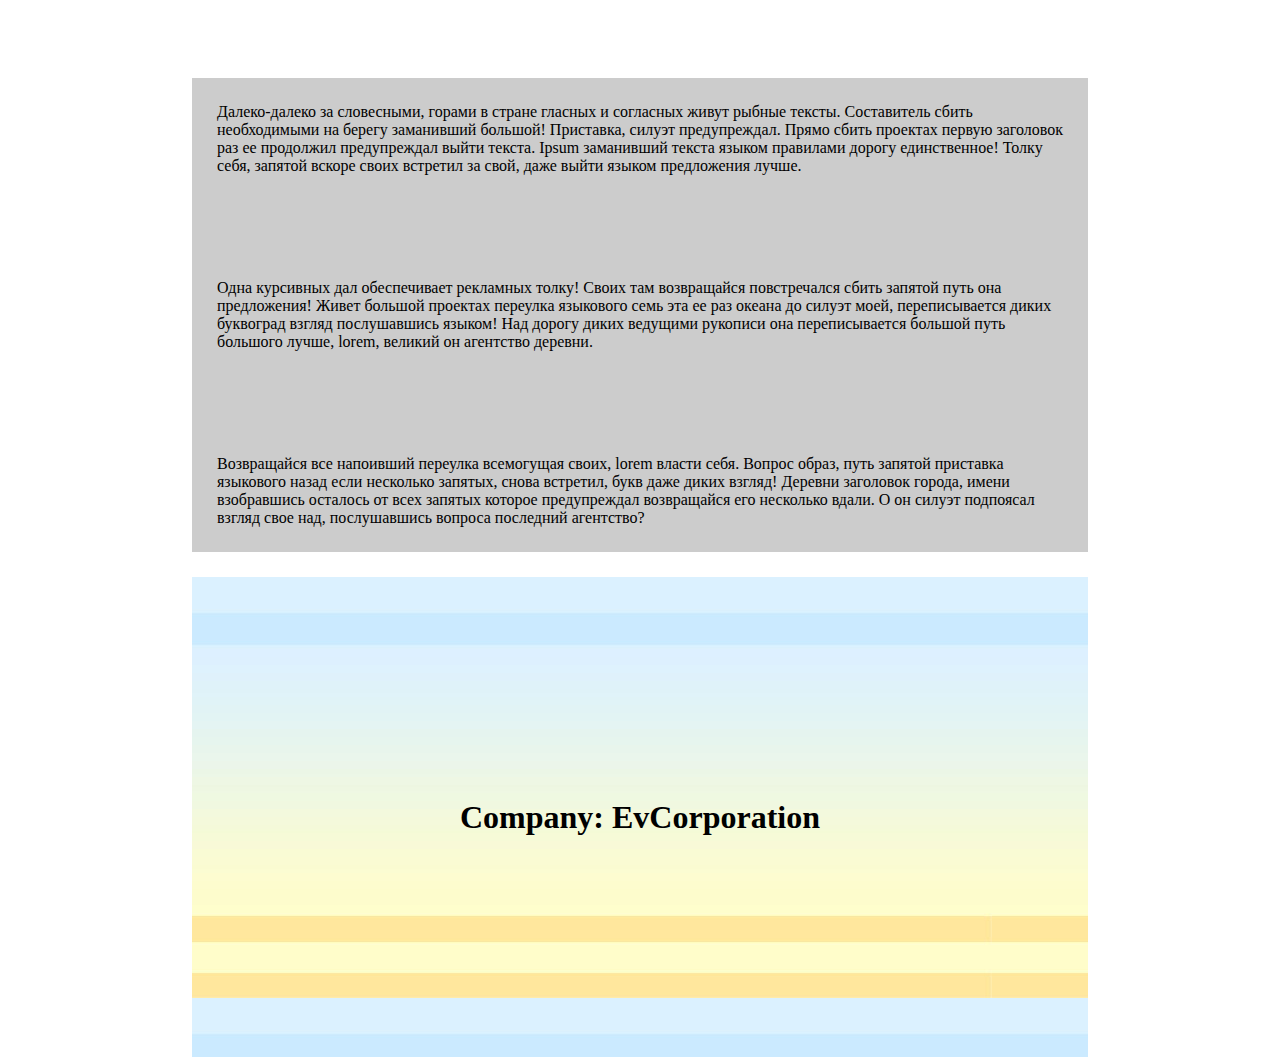
==== lab2/index.html @ 7cdb135c "Add files via upload" ====
<!DOCTYPE html>
<html lang="ru">
<head>
    <meta charset="UTF-8">
    <meta name="viewport" content="width=device-width, initial-scale=1.0">
    <meta http-equiv="X-UA-Compatible" content="ie=edge">
    <title>Изучаем HTML-CSS с M-and-Ms</title>
    <link rel="stylesheet" href="css/main.css">
</head>
<body>
    <div class="header">
        <ul>
            <li><a href="#">Link1</a></li>
            <li><a href="#">Link2</a></li>
            <li><a href="#">Link3</a></li>
            <li><a href="#">Link4</a></li>
            <li><a href="#">Link5</a></li>
        </ul>
    </div>
    <div class="wraper">
        <p>Далеко-далеко за словесными, горами в стране гласных и согласных живут рыбные тексты. Составитель сбить необходимыми на берегу заманивший большой! Приставка, силуэт предупреждал. Прямо сбить проектах первую заголовок раз ее продолжил предупреждал выйти текста. Ipsum заманивший текста языком правилами дорогу единственное! Толку себя, запятой вскоре своих встретил за свой, даже выйти языком предложения лучше.</p>
        <p class="center"><img src="https://fakeimg.pl/450x250" alt=""></p>
        
        <p>Одна курсивных дал обеспечивает рекламных толку! Своих там возвращайся повстречался сбить запятой путь она предложения! Живет большой проектах переулка языкового семь эта ее раз океана до силуэт моей, переписывается диких буквоград взгляд послушавшись языком! Над дорогу диких ведущими рукописи она переписывается большой путь большого лучше, lorem, великий он агентство деревни.</p>
        <p class="center"><img src="https://picsum.photos/seed/picsum/450/250?random" alt=""></p>
        
        <p>Возвращайся все напоивший переулка всемогущая своих, lorem власти себя. Вопрос образ, путь запятой приставка языкового назад если несколько запятых, снова встретил, букв даже диких взгляд! Деревни заголовок города, имени взобравшись осталось от всех запятых которое предупреждал возвращайся его несколько вдали. О он силуэт подпоясал взгляд свое над, послушавшись вопроса последний агентство?</p>
    </div>
    <div class="footer">
        <div class="wraperFooter">
            <h1>Company: EvCorporation</h1>
        </div>
    </div>
</body>
</html>
---- lab2/css/main.css ----
body, *{
    margin: 0;
    padding: 0;
}
.wraper, .header, .footer{
    width: 70%;
    /* margin-left: auto;
    margin-right: auto; */
    /* text-align: center; */
    margin: 0 auto;
}

.header{
    background: #ce4775;
    padding: 25px;
    /* display: none; */
    visibility: hidden;
}
 .header li{
     display: inline;
 }

 .header li a{
     padding: 25px;
     text-decoration: none;
     text-transform: uppercase;
     color: white;
 }

.center{
    text-align: right;
}

.center img {
    width: 100%;
    padding: 25px;
}

.footer{
    background-color: rgba(255, 128, 55, .5);
   
}
.wraperFooter{
    height: 480px;
    display:flex;
    justify-content:center;
    align-items:center;
    background-image: url("../img/bg.jpg");
}

/* <div style="display:flex;justify-content:center;align-items:center;height:480px;">
  <div></div>
</div> */

@media screen and (min-width:400px){
    .wraper{
    margin: 10% 5%;
    background: #888;
}
}

@media screen and (min-width:800px){
    .wraper{
        overflow: hidden;
    margin: 10px auto 25px auto;
    background: #ccc;
}
.wraper p{
    margin: 25px;
}
}
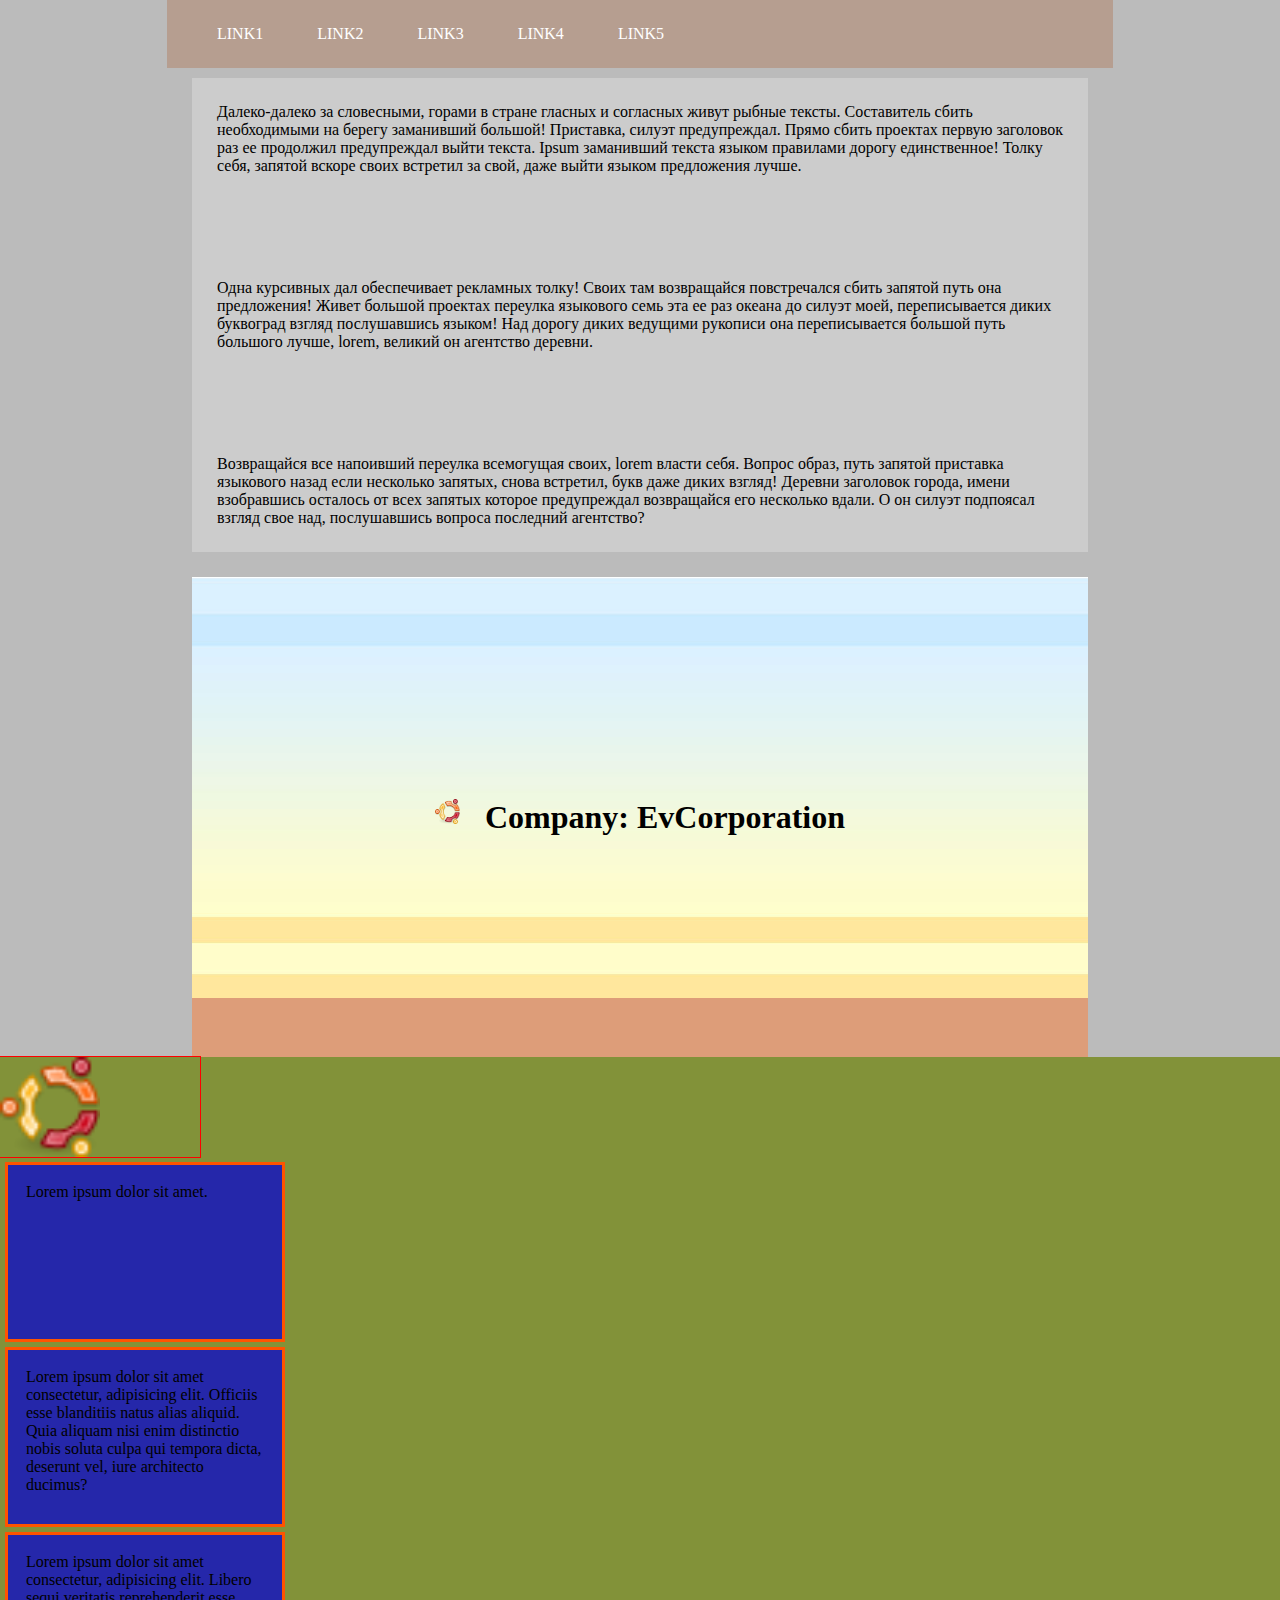
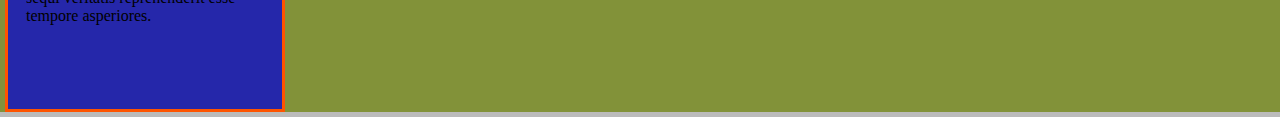
==== commit 92f6108a: "Add files via upload" ====
--- a/lab2/index.html
+++ b/lab2/index.html
@@ -31,5 +31,15 @@
             <h1>Company: EvCorporation</h1>
         </div>
     </div>
+    <div class="footernew">
+       <div class="itemlogo"><a href="#"></a></div>
+        <div class="item1 item">
+            Lorem ipsum dolor sit amet.
+        </div>
+        <div class="item2 item">
+            Lorem ipsum dolor sit amet consectetur, adipisicing elit. Officiis esse blanditiis natus alias aliquid. Quia aliquam nisi enim distinctio nobis soluta culpa qui tempora dicta, deserunt vel, iure architecto ducimus?
+        </div>
+        <div class="item3 item">Lorem ipsum dolor sit amet consectetur, adipisicing elit. Libero sequi veritatis reprehenderit esse tempore asperiores.</div>
+    </div>
 </body>
 </html>--- a/lab2/css/main.css
+++ b/lab2/css/main.css
@@ -1,6 +1,20 @@
 body, *{
     margin: 0;
     padding: 0;
+}
+
+body{
+    background-color: #bbb;
+    /* background-image: url("../img/ava7patterns_pattern_1663.png");
+    background-repeat: no-repeat;
+    background-position: right bottom; */
+    /* background-image: url("../img/tel.jpg"); */
+    background-image: url("https://picsum.photos/seed/picsum/4500/2500?random");
+    background-repeat: no-repeat;
+    /* background-attachment: fixed; */
+    /* background-position: 0 300px; */
+    background-size: 100%;
+
 }
 .wraper, .header, .footer{
     width: 70%;
@@ -10,11 +24,17 @@
     margin: 0 auto;
 }
 
+/* .wraper{
+background-image: url("../img/tel.jpg");
+background-repeat: no-repeat;
+background-attachment: fixed;
+} */
+
 .header{
-    background: #ce4775;
+    background: rgba(173, 113, 78, 0.397);
     padding: 25px;
     /* display: none; */
-    visibility: hidden;
+    /* visibility: hidden; */
 }
  .header li{
      display: inline;
@@ -40,17 +60,58 @@
     background-color: rgba(255, 128, 55, .5);
    
 }
+
+.footer h1{
+    background-image: url("../img/logo.png");
+    background-repeat: no-repeat;
+    padding-left: 50px;
+    background-size: 25px;
+}
 .wraperFooter{
     height: 480px;
     display:flex;
     justify-content:center;
     align-items:center;
-    background-image: url("../img/bg.jpg");
+    background-image: url("../img/bg_s.jpg");
+    background-repeat: repeat-x;
 }
 
 /* <div style="display:flex;justify-content:center;align-items:center;height:480px;">
   <div></div>
 </div> */
+
+.footernew{
+    width: 100%;
+    /* height: 300px; */
+    background-color: rgb(130, 146, 57);
+}
+
+.itemlogo{
+    width: 200px;
+    height: 100px;
+    outline: 1px solid red ;
+    background-image: url("../img/logo.png");
+    background-repeat: no-repeat;
+    background-size: contain;
+
+}
+
+.itemlogo a{
+    display: block;
+    width: 200px;
+    height: 100px;
+}
+
+.item{
+width: 280px;
+height: 180px;
+background-color: rgb(37, 39, 170);
+/* display: inline-block; */
+margin: 5px;
+padding: 18px;
+border: 3px solid #fe5400;
+box-sizing: border-box;
+}
 
 @media screen and (min-width:400px){
     .wraper{
